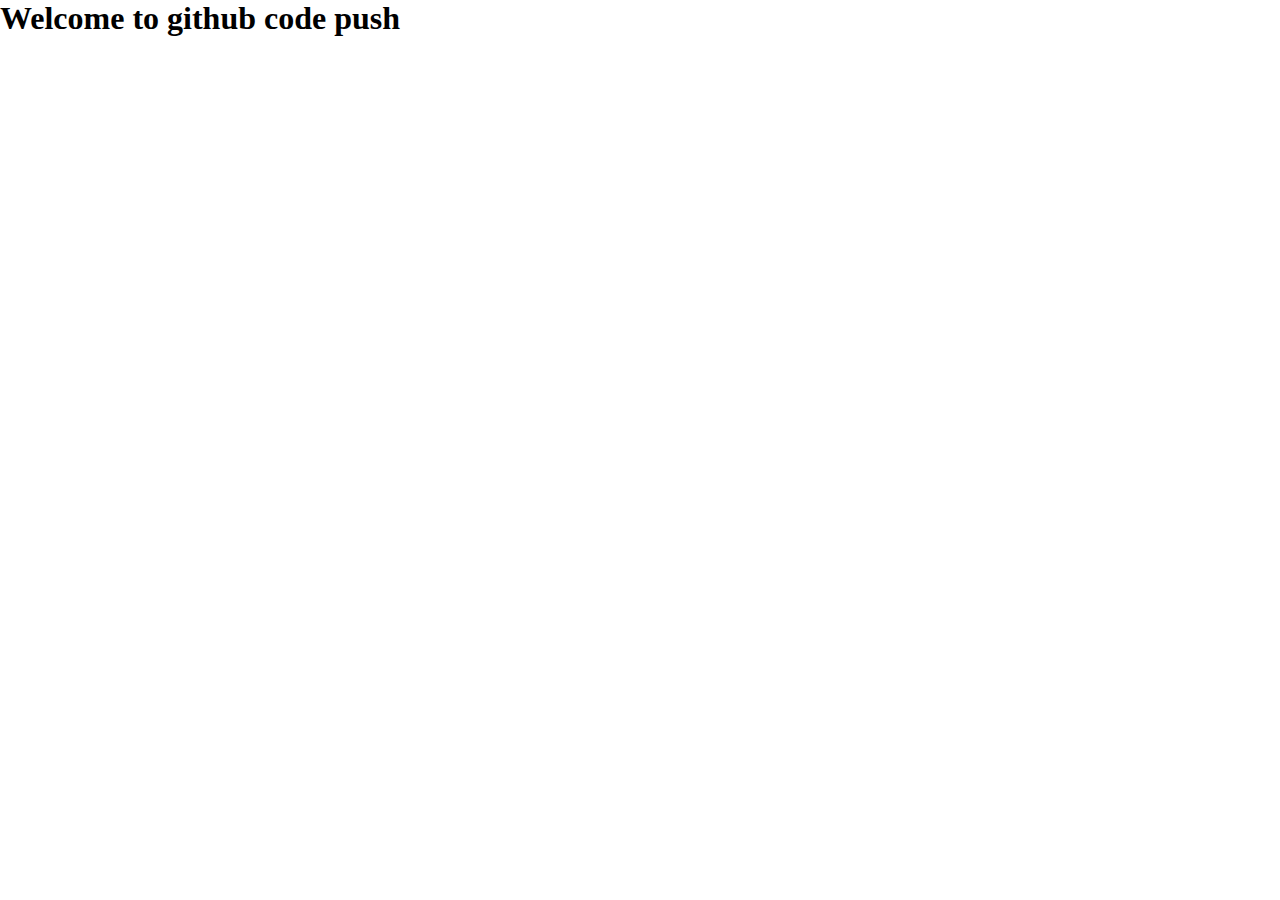
==== index.html @ 05d8fb80 "first commit" ====
<!DOCTYPE html>
<html lang="en">
<head>
    <meta charset="UTF-8">
    <meta name="viewport" content="width=device-width, initial-scale=1.0">
    <title>Git Push files</title>
    <link rel="stylesheet" href="css/style.css">
</head>
<body>
    <h1>Welcome to github code push</h1>
</body>
</html>
---- css/style.css ----
*{
    margin: 0;
    padding: 0;
    
}
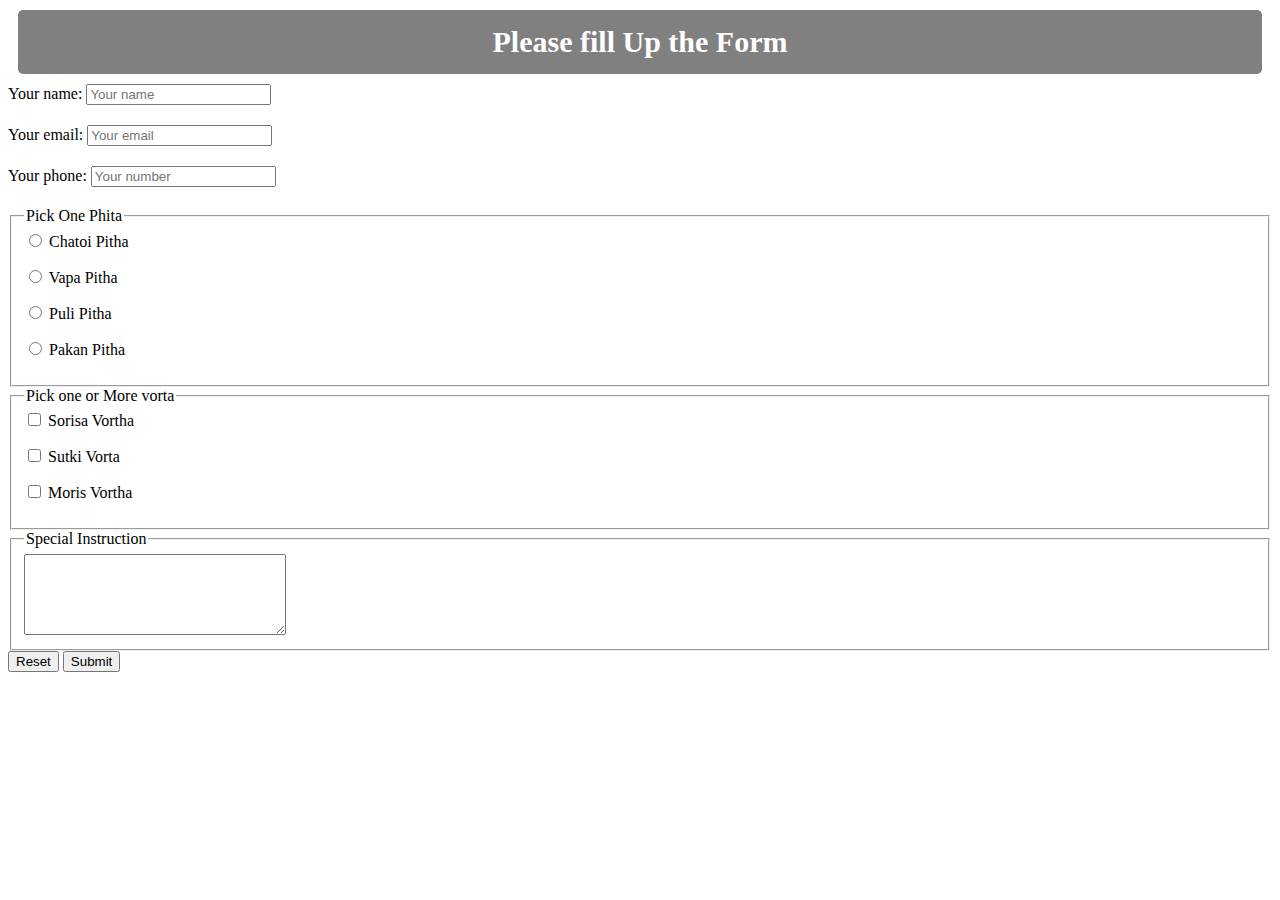
==== commit ba4f4575: "Form file add" ====
--- a/index.html
+++ b/index.html
@@ -7,6 +7,75 @@
     <link rel="stylesheet" href="css/style.css">
 </head>
 <body>
-    <h1>Welcome to github code push</h1>
+    <header>
+
+    </header>
+
+
+    <main>
+        <h2>Please fill Up the Form</h2>
+        <form action="">
+            <label for="name">Your name:
+                <input type="text" id="name" placeholder="Your name">
+            </label> 
+            <label for="email">Your email:
+                <input type="email" name="" id="email" placeholder="Your email">
+            </label>
+            <label for="phone">Your phone:
+                <input type="text" id="phone" placeholder="Your number">
+            </label>
+        </form>
+           
+        <fieldset>
+            <legend>Pick One Phita</legend>
+                <label for="chatai">
+                    <input type="radio" name="phita" id="chatai">
+                    Chatoi Pitha
+                </label>
+                <label for="vapa">
+                    <input type="radio" name="phita" id="vapa">
+                    Vapa Pitha
+                </label>
+                <label for="puli">
+                    <input type="radio" name="phita" id="puli">
+                    Puli Pitha
+                </label>
+                <label for="pakan">
+                    <input type="radio" name="phita" id="pakan">
+                    Pakan Pitha
+                </label>
+        </fieldset>
+
+
+        <fieldset>
+            <legend>Pick one or More vorta</legend>
+            <label for="sorisa">
+                <input type="checkbox" name="vaorta" id="sorisa">
+                Sorisa Vortha
+            </label>
+            <label for="sutki">
+                <input type="checkbox" name="vorta" id="sutki">
+                Sutki Vorta
+            </label>
+            <label for="moris">
+                <input type="checkbox" name="vaorta" id="moris">
+                Moris Vortha
+            </label>
+
+        </fieldset>
+        <fieldset>
+            <legend>Special Instruction</legend>
+            <textarea name="" id="" cols="30" rows="5"></textarea>
+        </fieldset>
+
+        <input type="reset" value="Reset">
+        <input type="submit" value="Submit">
+    </main>
+
+
+
+    <footer>
+
+    </footer>
 </body>
 </html>--- a/css/style.css
+++ b/css/style.css
@@ -1,5 +1,17 @@
-*{
-    margin: 0;
-    padding: 0;
-    
+
+h2{
+    margin: 10px;
+    font-size: 30px;
+    color: white;
+    text-align: center;
+    background-color: grey;
+    padding: 15px;
+    border-radius: 5px;
+}
+label{
+    display: block;
+    margin-bottom: 10px;
+}
+label > input {
+    margin-bottom: 10px;
 }